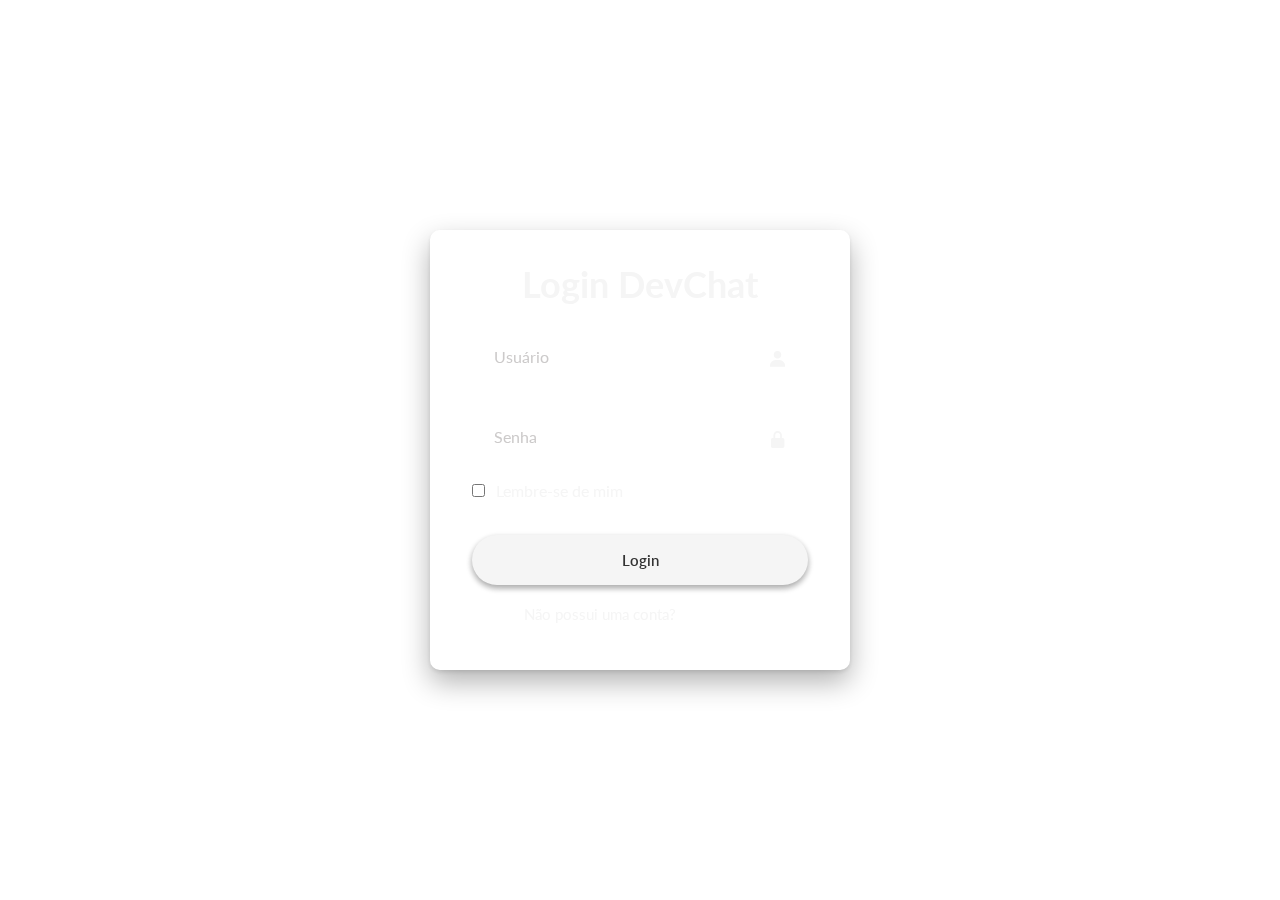
==== html/login.html @ 2937302b "commit w login" ====
<!DOCTYPE html>
<html lang="pt-BR">
<head>
    <meta charset="UTF-8">
    <meta name="viewport" content="width=device-width, initial-scale=1.0">
    <link href='https://unpkg.com/boxicons@2.1.4/css/boxicons.min.css' rel='stylesheet'> 

    <link rel="stylesheet" href="../css/styleLogin.css"> 
    <title>Login Chat Dev - OpenAI</title>
</head>
<body>
    <main class="container">
        <form>
            <h1>Login DevChat</h1>
            <div class="input">
                <input placeholder="Usuário" type="email">
                <i class="bx bxs-user"></i>
            </div>
            <div class="input">
                <input placeholder="Senha" type="password">
                <i class="bx bxs-lock-alt"></i>
            </div>

            <div class="remember">
                <label>
                <input type="checkbox">
                Lembre-se de mim
                </label>
                <a href="#">Esqueci minha senha</a>
            </div>

            
            <a href="index.html" class="login">Login</a>
           

            <div class="register">
                <p>Não possui uma conta?<a href="#"> Registra-se</a></p>
            </div>
        </form>

    </main>
    
</body>
</html>
---- css/styleLogin.css ----
@import url('https://fonts.googleapis.com/css2?family=Lato:ital,wght@0,100;0,300;0,400;0,700;0,900;1,100;1,300;1,400;1,700;1,900&display=swap');

*{
    margin: 0;
    padding: 0;
    box-sizing: border-box;
    font-family: "Lato", sans-serif;
}

body{
    background-image: url(../img/Background.png);
    background-repeat: no-repeat;
    background-position: top center;
    background-size: cover; 
    display: flex;
    justify-content: center;
    align-items: center;
    min-height: 100vh;


}

.container{
width: 420px;
background-color: transparent;
border: 2px solid rgba(255, 255, 255, 0.2);
border-radius: 10px;
color:whitesmoke;
padding: 30px 40px;
box-shadow: rgba(0, 0, 0, 0.3) 0px 12px 28px 0px, rgba(0, 0, 0, 0.1) 0px 2px 4px 0px, rgba(255, 255, 255, 0.05) 0px 0px 0px 1px inset;
backdrop-filter: blur(50px);

}

.container h1{
    font-size: 36px;
    text-align: center;
}

.input{
    position: relative;
    width: 100%;
    height: 50px;
    margin: 30px 0;
    
}

.input input {
    width: 100%;
    height: 100%;
    background-color: transparent;
    border: 2px solid rgba(255, 255, 255, 0.2);
    border-radius: 40px;
    outline: none;
    font-size: 16px;
    color: whitesmoke;
    padding: 10px 45px 20px 20px;


}

.input input::placeholder {
    color: #cccaca;
}

.input i {
    position: absolute;
    right: 20px;
    top: 25%;
    font-size: 20px;
}

.remember{
    display: flex;
    justify-content: space-between;
    margin: -15px 0 15px;
}

.remember label input{
    accent-color: white;
    margin-right: 7px ;
}

.remember a{
    text-decoration: none;
    color: white;

}

.remember a:hover{
    text-decoration: underline;
}

.login{
    display: inline-block;         /* Permite ajustar largura e altura */
    width: 100%;                   /* Largura total, igual ao botão */
    height: 50px;                  /* Altura de 50px */
    background-color: whitesmoke;   /* Fundo branco */
    border: none;                  /* Sem borda */
    border-radius: 40px;           /* Bordas arredondadas */
    cursor: pointer;               /* Exibe o cursor de "mãozinha" */
    font-size: 15px;               /* Tamanho do texto */
    color: #333;                   /* Cor do texto */
    font-weight: 600;              /* Peso da fonte */
    text-align: center;            /* Centraliza o texto horizontalmente */
    line-height: 50px;             /* Centraliza o texto verticalmente */
    text-decoration: none;         /* Remove a sublinha do link */
    box-shadow: rgba(0, 0, 0, 0.16) 0px 3px 6px, rgba(0, 0, 0, 0.23) 0px 3px 6px; /* Sombra */
    margin-top: 20px;  
}

.login a{
    text-decoration: none;
}

.login:hover{
    background-color: transparent;
    border: 2px solid rgba(255, 255, 255, 0.2);
    color: white;
    transition: 0.5s;

}

.register{
    font-size: 15px;
    text-align: center;
    margin: 20px 0 15px;
}

.register a{
    text-decoration: none;
    color: white;
    font-weight: 600;
}

.register a:hover{
    text-decoration: underline;

}
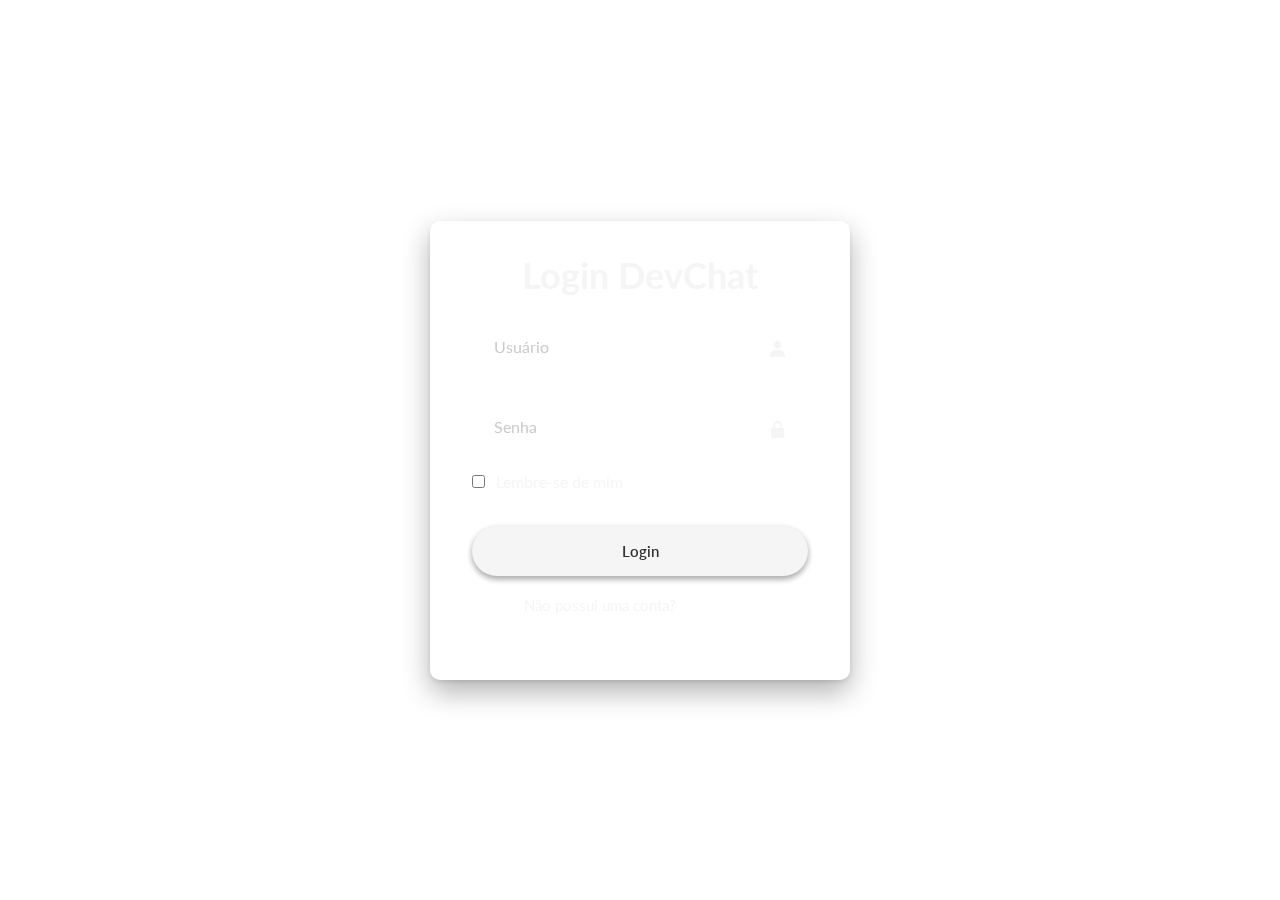
==== commit a847f906: "commit with update css" ====
--- a/html/login.html
+++ b/html/login.html
@@ -1,5 +1,5 @@
 <!DOCTYPE html>
-<html lang="pt-BR">
+<html lang="pt-BR" class="light">
 <head>
     <meta charset="UTF-8">
     <meta name="viewport" content="width=device-width, initial-scale=1.0">
@@ -32,13 +32,21 @@
             
             <a href="index.html" class="login">Login</a>
            
-
+            
             <div class="register">
                 <p>Não possui uma conta?<a href="#"> Registra-se</a></p>
+                
+            </div>
+
+            <div class="btLight">
+                <a href="#" onclick="toggleMode()" class="icon" style=" margin-top: auto;">
+                    <img src="../img/night-mode.png" alt="">
+                </a>    
             </div>
         </form>
 
     </main>
-    
+
+    <script src="../js/script.js"></script>
 </body>
 </html>